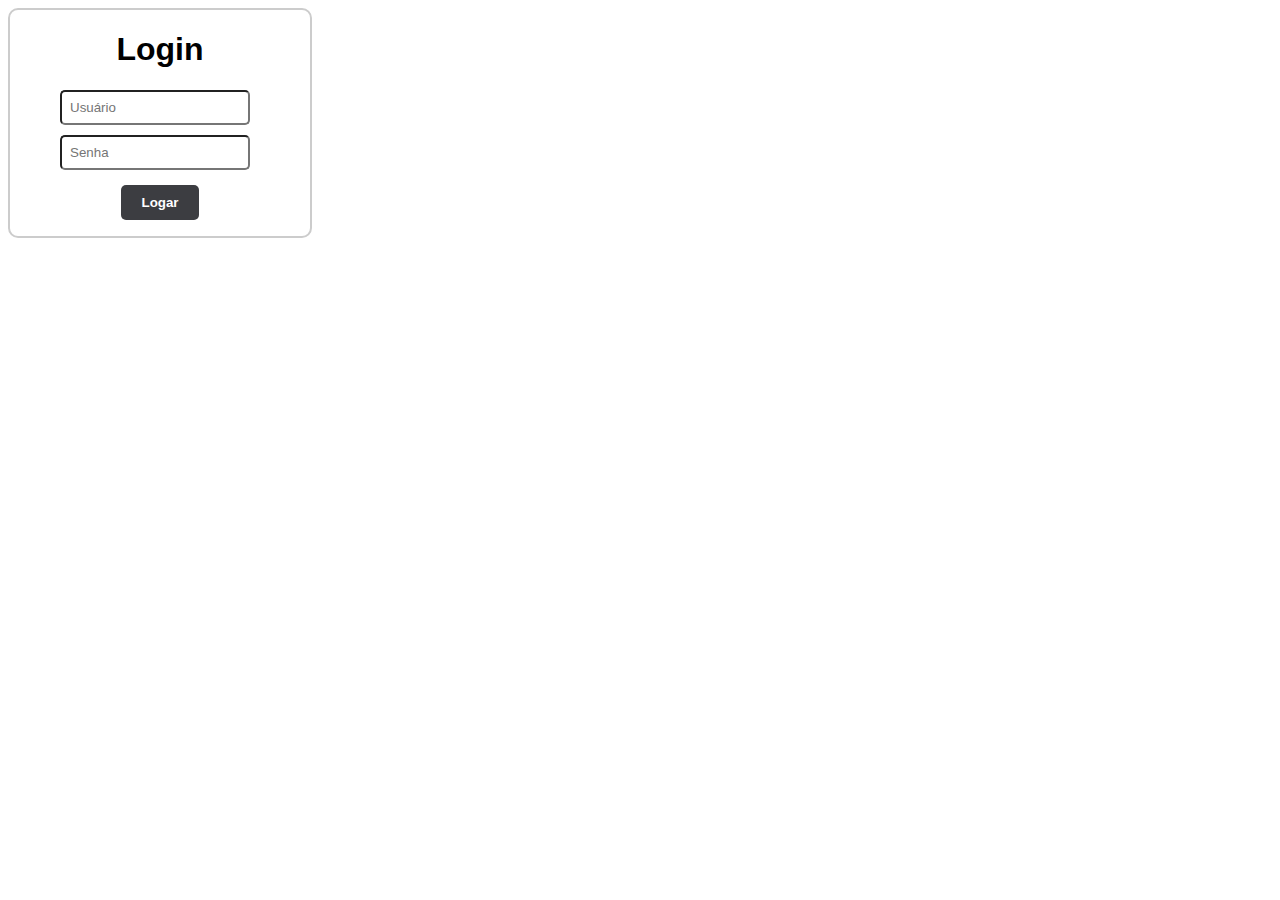
==== login.html @ fd0eb95e "style: adicionando estilo tela login" ====
<style>
    *{
        font-family: Arial, Helvetica, sans-serif;
    }
    .login-container{
    }

    .logar-button{
        background-color: #3C3D41;
        color: white;
        padding: 10px 20px;
        border: none;
        border-radius: 5px;
        cursor: pointer;
        font-weight: bold;
        text-decoration: none;
        transition: 0.3s;
    }

    .input-campo input{
        border-radius: 5px;
        margin-right: 10px;
        width: 190px;
        padding: 8px;
        margin-bottom: 10px;
        box-sizing: border-box;
    }

    .inputs-container{
        margin-bottom: 5px;
    }

    .login-container{
        width: 300px;
        border: 2px solid #ccc;
        display: grid;
        justify-content: center;
        align-items: center;
        border-radius: 10px;
    }

    form{
        text-align: center;
    }

    .login-container h1{
        text-align: center;
    }
    
</style>


<meta http-equiv="Content-Type" content="text/html;charset=UTF-8">
<html>
    <div class="login-container">
        <h1 class="titulo-login">Login</h1>
        <form action="" method="post">
            <div class="inputs-container">
                <div class="input-campo" name="usuario"><input type="text" placeholder="Usuário" required><br></div>
                <div class="input-campo" name="usuario"><input type="text" placeholder="Senha" required><br></div>
            </div>
            <input type="submit" name="logar" value="Logar"class="logar-button">
        </form>
    </div>
</html>
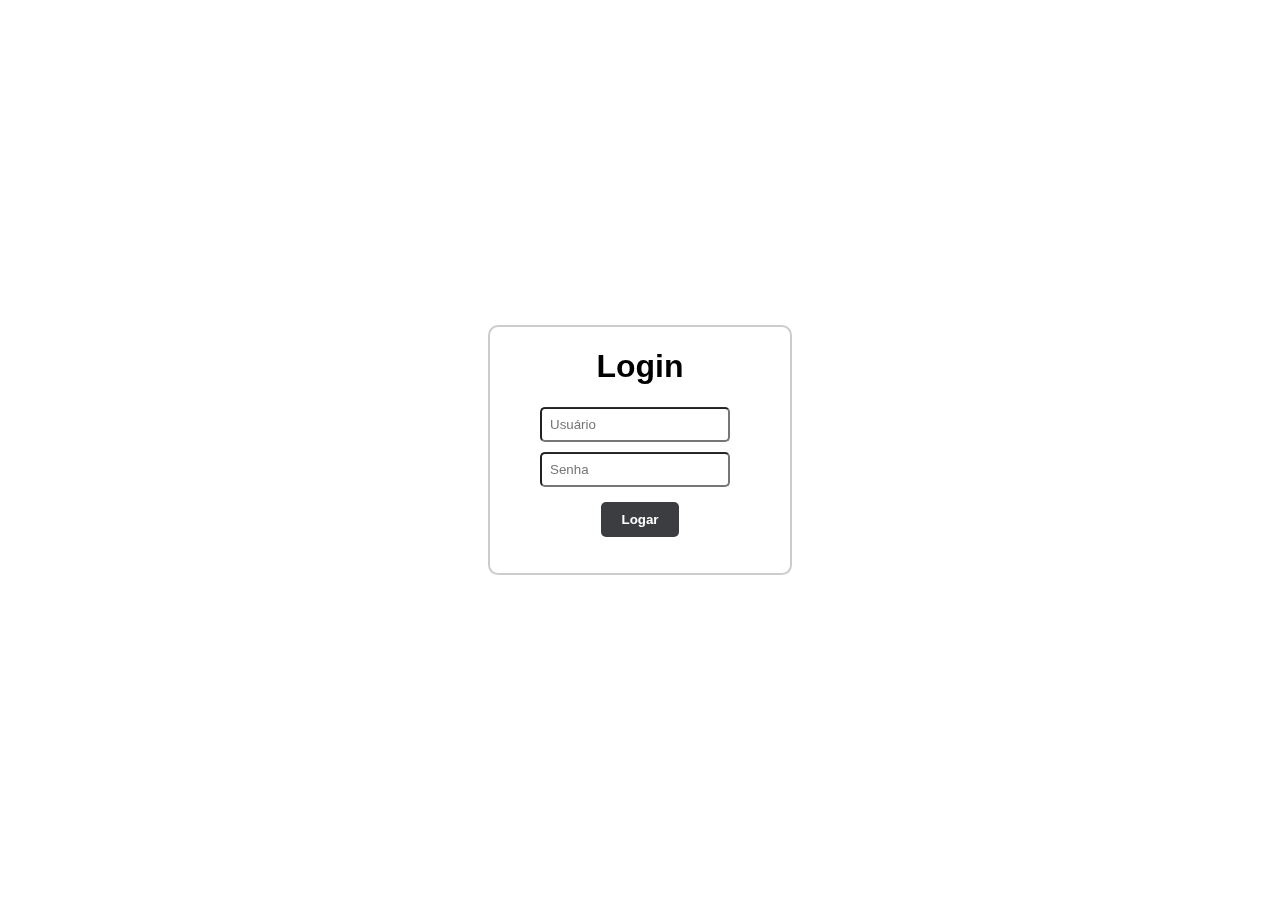
==== commit 7ca070fe: "feat: adiciona login a index.html e centraliza" ====
--- a/login.html
+++ b/login.html
@@ -37,6 +37,10 @@
         justify-content: center;
         align-items: center;
         border-radius: 10px;
+        position: fixed;
+        top: 50%;
+        left: 50%;
+        transform: translate(-50%,-50%);
     }
 
     form{
@@ -46,7 +50,11 @@
     .login-container h1{
         text-align: center;
     }
-    
+
+    .logar-button{
+        margin-bottom: 20px;
+    }
+
 </style>
 
 
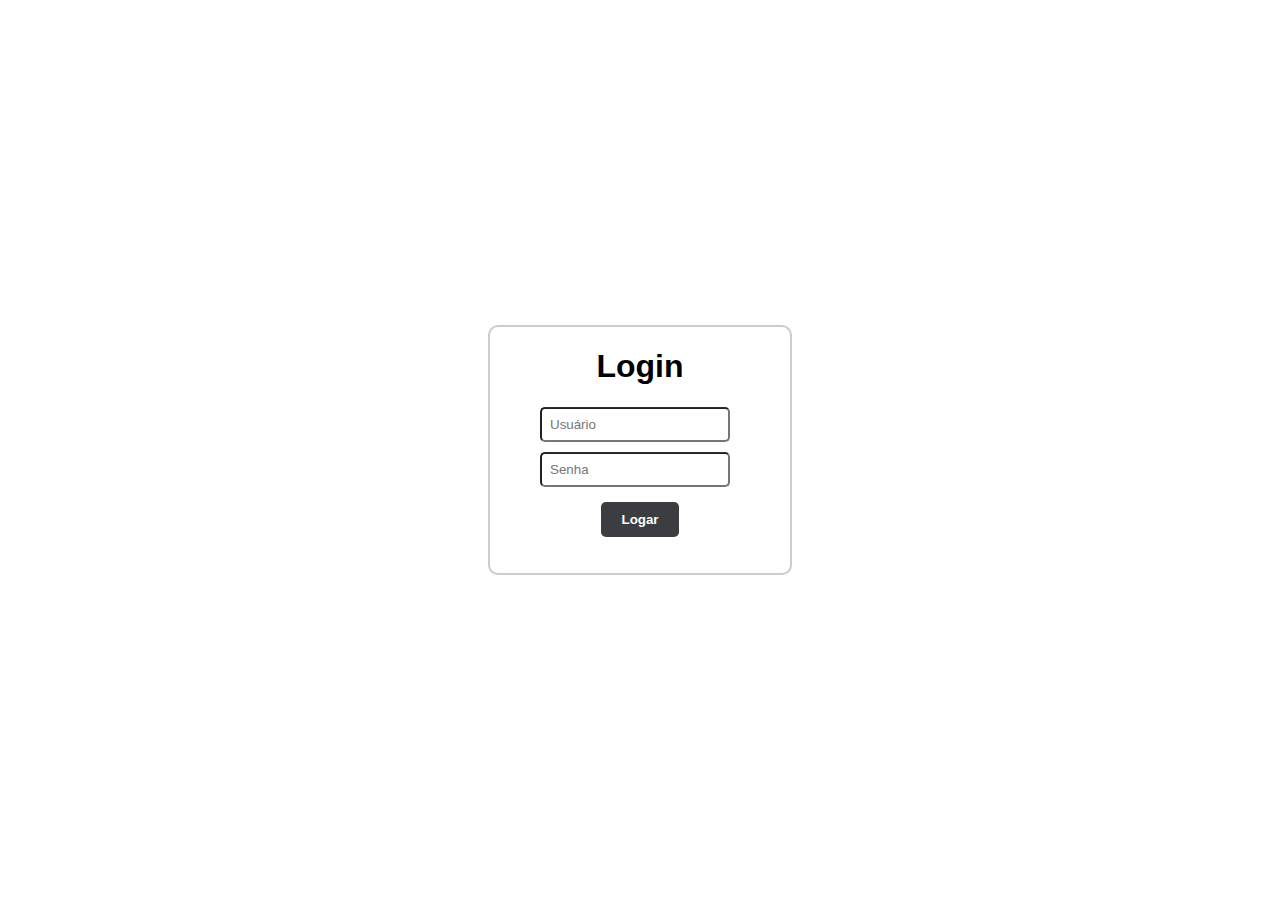
==== commit bfec59bf: "feat: tela overlay" ====
--- a/login.html
+++ b/login.html
@@ -32,6 +32,7 @@
 
     .login-container{
         width: 300px;
+        background-color: white;
         border: 2px solid #ccc;
         display: grid;
         justify-content: center;
@@ -41,6 +42,7 @@
         top: 50%;
         left: 50%;
         transform: translate(-50%,-50%);
+        z-index: 10; /* Certifique-se de que a sobreposição fique atrás do formulário */
     }
 
     form{
@@ -53,6 +55,16 @@
 
     .logar-button{
         margin-bottom: 20px;
+    }
+
+    .frame{
+        position: fixed;
+        top: 0;
+        left: 0;
+        width: 100%;
+        height: 100%;
+        background: rgba(0, 0, 0, 0.5); /* Fundo escuro com transparência */
+        z-index: 5; /* Certifique-se de que a sobreposição fique atrás do formulário */
     }
 
 </style>
